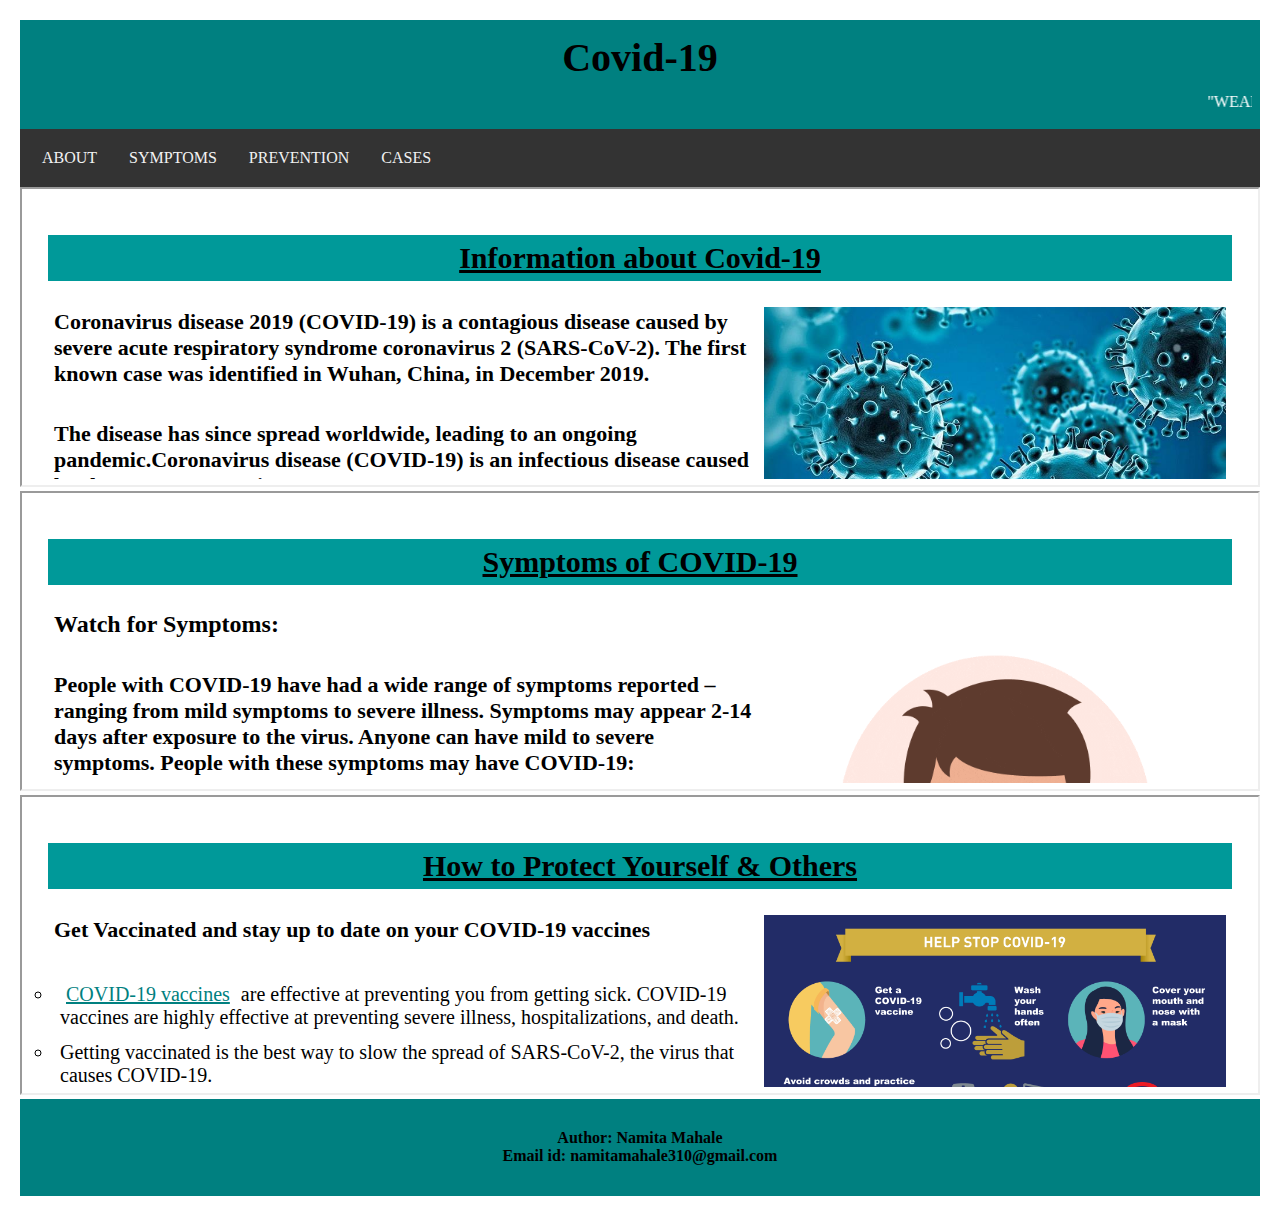
==== Assignment_02/index.html @ 57405f84 "initial commit" ====
<!DOCTYPE html>
<html lang="en">
<head>
<link rel="stylesheet" href="style.css">
<title>Assignment_02</title>
<meta charset="utf-8">
<meta name="viewport" content="width=device-width, initial-scale=1">

</head>
<body>

<div class="header">
  <div class="h1">Covid-19</div>
  <marquee>"WEAR MASK! STAY SAFE!"</marquee>
</div>

<div class="topnav">
  <a target="_blank"href="page1.html">ABOUT</a>
  <a target="_blank"href="page2.html">SYMPTOMS</a>
  <a target="_blank"href="page3.html">PREVENTION</a>
  <a target="_blank"href="https://www.worldometers.info/coronavirus/">CASES</a>
</div>

<iframe src="page1.html" title="About"></iframe>
<iframe src="page2.html" title="Symptoms"></iframe>
<iframe src="page3.html" title="Prevention"></iframe>

<div class="footer">
  <h4>Author: Namita Mahale<br>
      Email id: namitamahale310@gmail.com</h4>
</div>
  
  
</body>
</html>
---- Assignment_02/style.css ----
* {
background : dark gery;
padding: 6px;
  box-sizing: border-box;
  font-family: Garamond;
  text-align: left;
  color:dark brown;
}

marquee{
direction:left;
color: white;
}

ul.a {
  font-size:20px;
  list-style-type: circle; 
}

ol.b {
  font-size:19px;
  list-style-type: square;
}

h1{
background-color: #009999;
 font-size:30px;
text-decoration: underline;
 font-weight: bold;
 text-color: #660000;
 text-align:center;
}

.h1{ 
font-size:40px;
font-weight: bold;
text-color: #660000;
text-align:center;

}

h4{
text-align:center;
}

p {
  font-size:22px;
   font-weight: bold;
  text-color: #660000;
}

a {
  color:#008080;
}

iframe {
backgroud color: white;
width : 100%;
height :300px;
}

* {
  box-sizing: border-box;
}


.header {
 background-color: #008080;
  padding: 8px;
  text-align: center;
}


.topnav {
  overflow: hidden;
  background-color: #333;
}


.topnav a {
  float: left;
  display: block;
  color: #f2f2f2;
  text-align: center;
  padding: 14px 16px;
  text-decoration: none;
}


.topnav a:hover {
  background-color: #ddd;
  color: black;
}

.footer {
  background-color: #008080;
  padding: 3px;
  text-align: center;

}

img {
width:40%; 
height:30%;
}
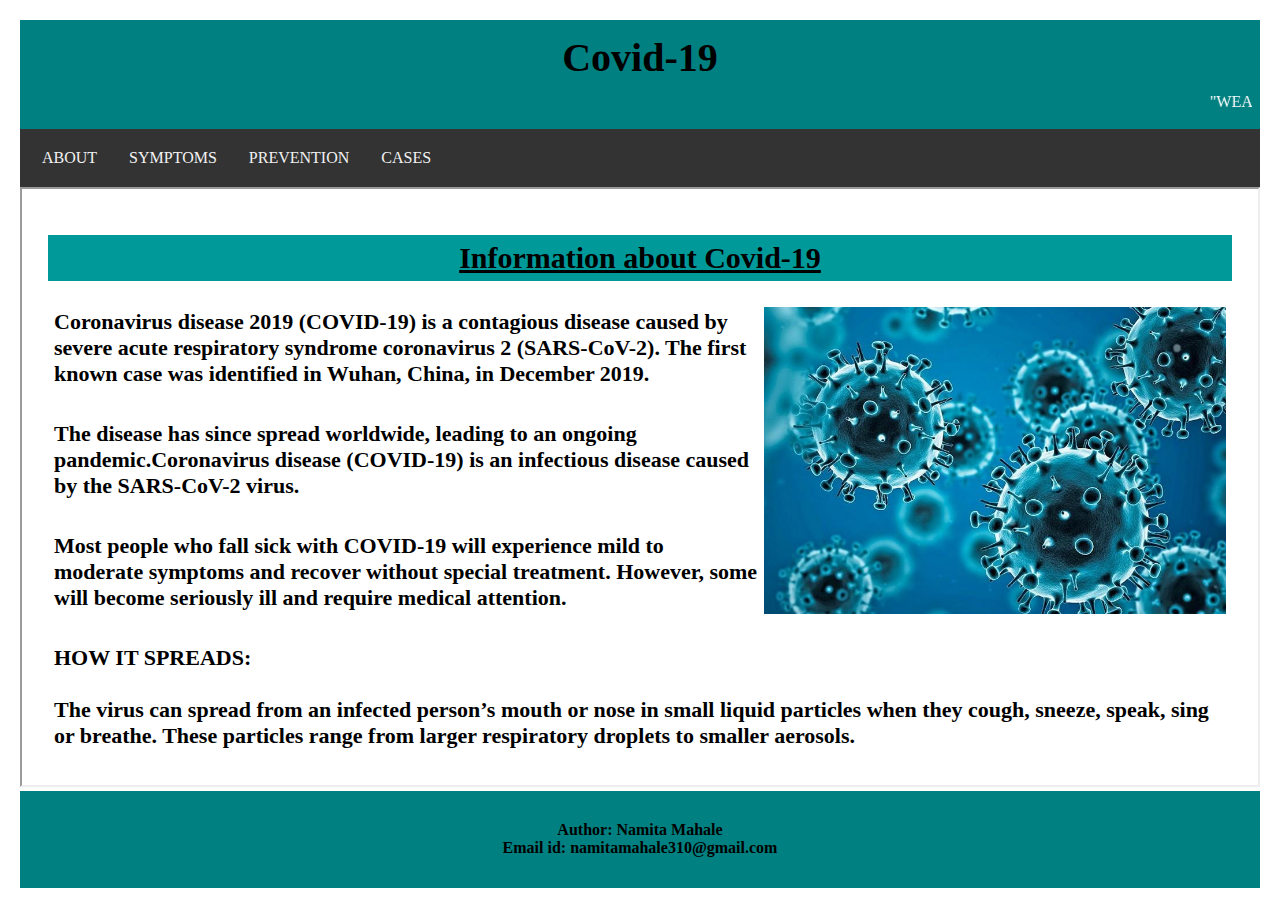
==== commit d4aebbbd: "initial commit" ====
--- a/Assignment_02/index.html
+++ b/Assignment_02/index.html
@@ -15,15 +15,14 @@
 </div>
 
 <div class="topnav">
-  <a target="_blank"href="page1.html">ABOUT</a>
-  <a target="_blank"href="page2.html">SYMPTOMS</a>
-  <a target="_blank"href="page3.html">PREVENTION</a>
-  <a target="_blank"href="https://www.worldometers.info/coronavirus/">CASES</a>
+  <a target="frame"href="page1.html">ABOUT</a>
+  <a target="frame"href="page2.html">SYMPTOMS</a>
+  <a target="frame"href="page3.html">PREVENTION</a>
+  <a target="frame"href="https://www.worldometers.info/coronavirus/">CASES</a>
 </div>
 
-<iframe src="page1.html" title="About"></iframe>
-<iframe src="page2.html" title="Symptoms"></iframe>
-<iframe src="page3.html" title="Prevention"></iframe>
+<iframe src="page1.html" name="frame"></iframe>
+
 
 <div class="footer">
   <h4>Author: Namita Mahale<br>
--- a/Assignment_02/style.css
+++ b/Assignment_02/style.css
@@ -56,7 +56,7 @@
 iframe {
 backgroud color: white;
 width : 100%;
-height :300px;
+height :600px;
 }
 
 * {
@@ -100,6 +100,7 @@
 }
 
 img {
+ 
 width:40%; 
-height:30%;
+height:50%;
 }